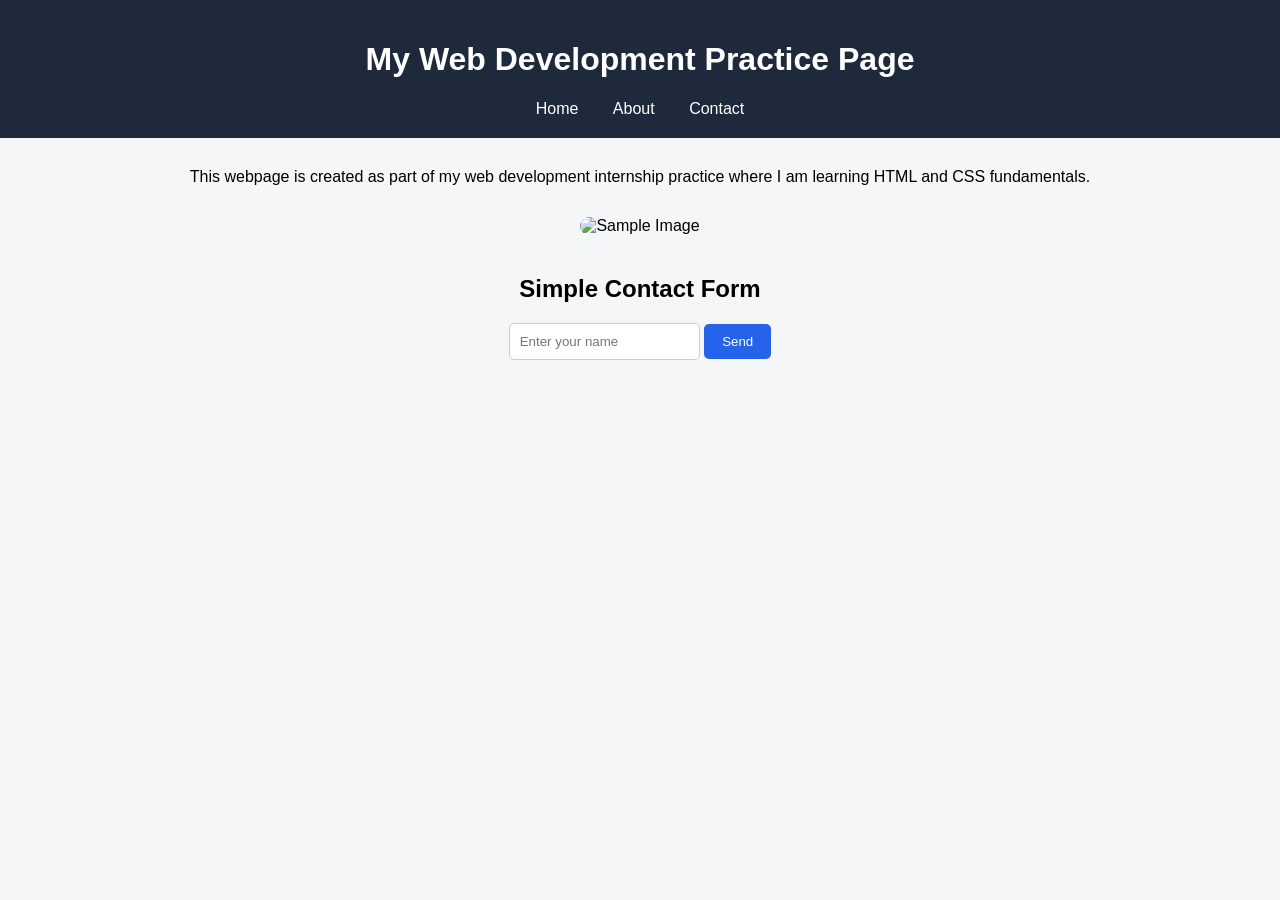
==== Level-1/Task1-webpage/index.html @ f5b9a9a5 "Initial commit - Cognifyz Web Development Internship" ====
<!DOCTYPE html>
<html lang="en">

<head>
    <meta charset="UTF-8">
    <title>Internship Webpage</title>
    <link rel="stylesheet" href="style.css">
</head>

<body>

<header>
    <h1>My Web Development Practice Page</h1>

    <nav class="navigation">
        <a href="#">Home</a>
        <a href="#">About</a>
        <a href="#">Contact</a>
    </nav>
</header>

<section class="content">

    <p>
        This webpage is created as part of my web development internship
        practice where I am learning HTML and CSS fundamentals.
    </p>

    <img src="https://picsum.photos/350" alt="Sample Image">

</section>

<section class="form-section">

    <h2>Simple Contact Form</h2>

    <form id="contactForm">

        <input type="text" placeholder="Enter your name" required>

        <button type="submit">Send</button>

    </form>

</section>

</body>
</html>
---- Level-1/Task1-webpage/style.css ----
body{
    font-family: "Segoe UI", sans-serif;
    margin:0;
    background:#f4f6f8;
    text-align:center;
}

header{
    background:#1e293b;
    color:white;
    padding:20px;
}

.navigation a{
    color:white;
    text-decoration:none;
    margin:0 15px;
    font-weight:500;
}

.navigation a:hover{
    color:#38bdf8;
}

.content{
    margin-top:30px;
}

img{
    margin-top:15px;
    border-radius:10px;
}

.form-section{
    margin-top:40px;
}

input{
    padding:10px;
    border:1px solid #ccc;
    border-radius:5px;
}

button{
    padding:10px 18px;
    background:#2563eb;
    color:white;
    border:none;
    border-radius:5px;
    cursor:pointer;
}

button:hover{
    background:#1d4ed8;
}
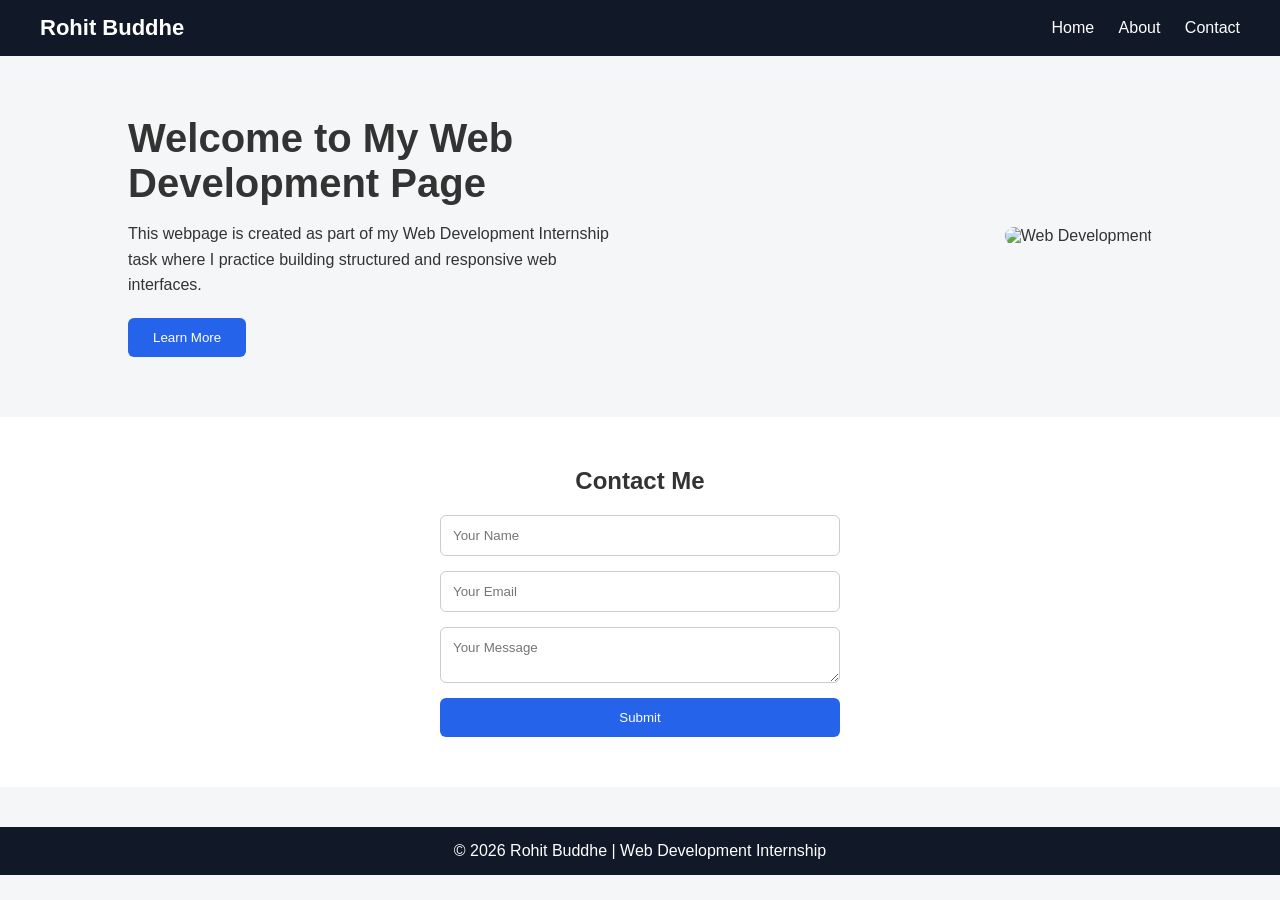
==== commit b1b8a974: "Updated Task 1 webpage UI and improved project structure" ====
--- a/Level-1/Task1-webpage/index.html
+++ b/Level-1/Task1-webpage/index.html
@@ -1,48 +1,89 @@
 <!DOCTYPE html>
 <html lang="en">
+<head>
 
-<head>
-    <meta charset="UTF-8">
-    <title>Internship Webpage</title>
-    <link rel="stylesheet" href="style.css">
+<meta charset="UTF-8">
+<meta name="viewport" content="width=device-width, initial-scale=1.0">
+
+<title>Web Development Internship</title>
+
+<link rel="stylesheet" href="style.css">
+
 </head>
 
 <body>
 
-<header>
-    <h1>My Web Development Practice Page</h1>
+<!-- Navbar -->
 
-    <nav class="navigation">
-        <a href="#">Home</a>
-        <a href="#">About</a>
-        <a href="#">Contact</a>
-    </nav>
+<header class="navbar">
+
+<h2 class="logo">Rohit Buddhe</h2>
+
+<nav>
+
+<a href="#">Home</a>
+<a href="#">About</a>
+<a href="#">Contact</a>
+
+</nav>
+
 </header>
 
-<section class="content">
 
-    <p>
-        This webpage is created as part of my web development internship
-        practice where I am learning HTML and CSS fundamentals.
-    </p>
+<!-- Hero Section -->
 
-    <img src="https://picsum.photos/350" alt="Sample Image">
+<section class="hero">
+
+<div class="hero-text">
+
+<h1>Welcome to My Web Development Page</h1>
+
+<p>
+This webpage is created as part of my Web Development Internship task
+where I practice building structured and responsive web interfaces.
+</p>
+
+<button>Learn More</button>
+
+</div>
+
+<div class="hero-image">
+
+<img src="https://picsum.photos/500/350" alt="Web Development">
+
+</div>
 
 </section>
 
-<section class="form-section">
 
-    <h2>Simple Contact Form</h2>
+<!-- Contact Form -->
 
-    <form id="contactForm">
+<section class="contact">
 
-        <input type="text" placeholder="Enter your name" required>
+<h2>Contact Me</h2>
 
-        <button type="submit">Send</button>
+<form>
 
-    </form>
+<input type="text" placeholder="Your Name" required>
+
+<input type="email" placeholder="Your Email" required>
+
+<textarea placeholder="Your Message"></textarea>
+
+<button type="submit">Submit</button>
+
+</form>
 
 </section>
 
+
+<!-- Footer -->
+
+<footer>
+
+<p>© 2026 Rohit Buddhe | Web Development Internship</p>
+
+</footer>
+
 </body>
 </html>
--- a/Level-1/Task1-webpage/style.css
+++ b/Level-1/Task1-webpage/style.css
@@ -1,55 +1,147 @@
-body{
-    font-family: "Segoe UI", sans-serif;
-    margin:0;
-    background:#f4f6f8;
-    text-align:center;
+*{
+margin:0;
+padding:0;
+box-sizing:border-box;
+font-family:Arial, Helvetica, sans-serif;
 }
 
-header{
-    background:#1e293b;
-    color:white;
-    padding:20px;
+body{
+background:#f4f6f8;
+color:#333;
 }
 
-.navigation a{
-    color:white;
-    text-decoration:none;
-    margin:0 15px;
-    font-weight:500;
+/* Navbar */
+
+.navbar{
+display:flex;
+justify-content:space-between;
+align-items:center;
+background:#111827;
+padding:15px 40px;
+color:white;
 }
 
-.navigation a:hover{
-    color:#38bdf8;
+.logo{
+font-size:22px;
 }
 
-.content{
-    margin-top:30px;
+.navbar a{
+color:white;
+text-decoration:none;
+margin-left:20px;
+font-size:16px;
 }
 
-img{
-    margin-top:15px;
-    border-radius:10px;
+.navbar a:hover{
+color:#38bdf8;
 }
 
-.form-section{
-    margin-top:40px;
+
+/* Hero Section */
+
+.hero{
+display:flex;
+align-items:center;
+justify-content:space-between;
+padding:60px 10%;
 }
 
-input{
-    padding:10px;
-    border:1px solid #ccc;
-    border-radius:5px;
+.hero-text{
+max-width:500px;
 }
 
-button{
-    padding:10px 18px;
-    background:#2563eb;
-    color:white;
-    border:none;
-    border-radius:5px;
-    cursor:pointer;
+.hero-text h1{
+font-size:40px;
+margin-bottom:15px;
 }
 
-button:hover{
-    background:#1d4ed8;
+.hero-text p{
+font-size:16px;
+line-height:1.6;
+margin-bottom:20px;
+}
+
+.hero-text button{
+padding:12px 25px;
+background:#2563eb;
+border:none;
+color:white;
+border-radius:6px;
+cursor:pointer;
+}
+
+.hero-text button:hover{
+background:#1d4ed8;
+}
+
+.hero-image img{
+border-radius:12px;
+}
+
+
+/* Contact Section */
+
+.contact{
+background:white;
+padding:50px;
+text-align:center;
+}
+
+.contact h2{
+margin-bottom:20px;
+}
+
+.contact form{
+max-width:400px;
+margin:auto;
+display:flex;
+flex-direction:column;
+gap:15px;
+}
+
+.contact input,
+.contact textarea{
+padding:12px;
+border:1px solid #ccc;
+border-radius:6px;
+}
+
+.contact button{
+padding:12px;
+background:#2563eb;
+border:none;
+color:white;
+border-radius:6px;
+cursor:pointer;
+}
+
+.contact button:hover{
+background:#1d4ed8;
+}
+
+
+/* Footer */
+
+footer{
+background:#111827;
+color:white;
+text-align:center;
+padding:15px;
+margin-top:40px;
+}
+
+
+/* Responsive */
+
+@media (max-width:768px){
+
+.hero{
+flex-direction:column;
+text-align:center;
+}
+
+.hero-image{
+margin-top:30px;
+}
+
 }
